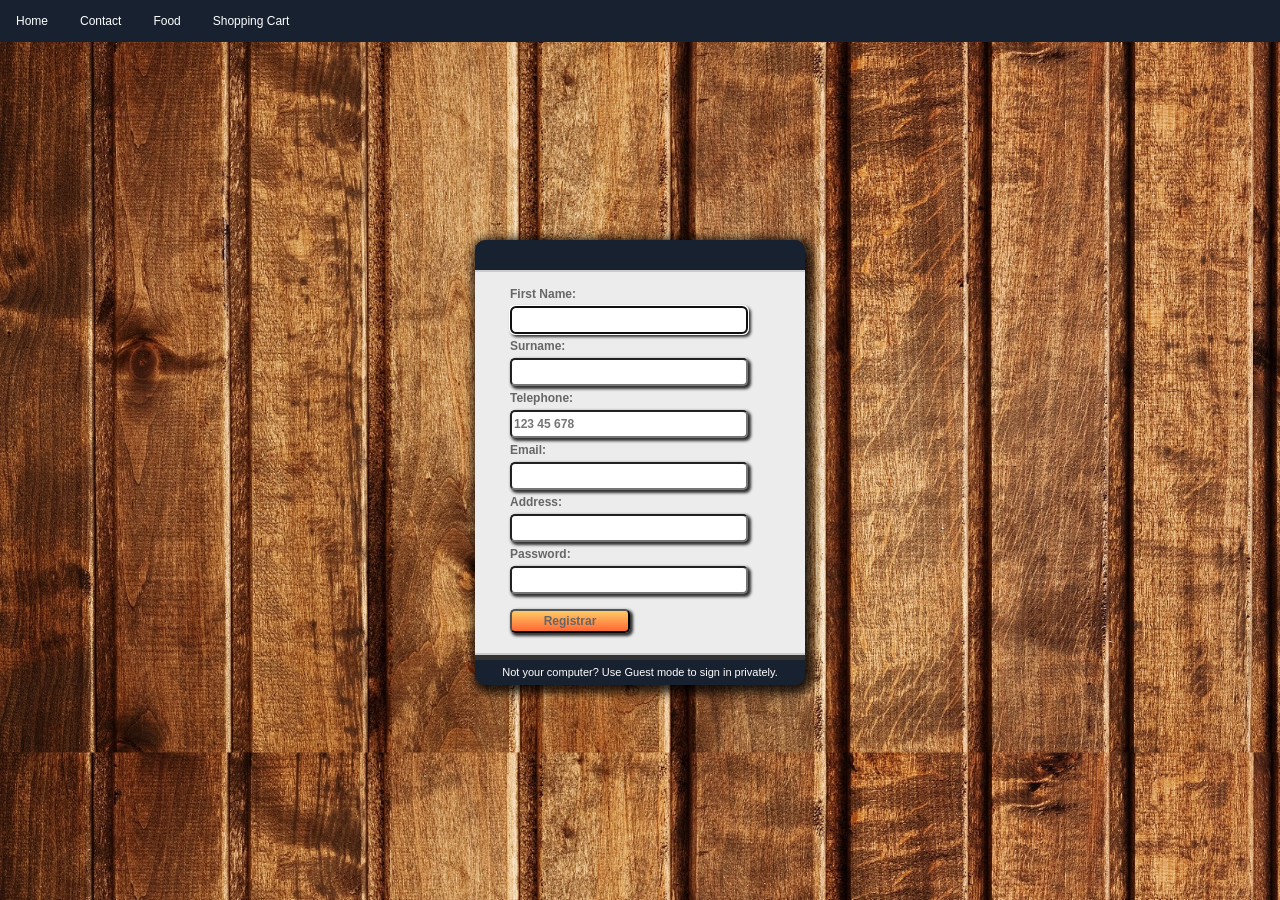
==== relDesigns/src/main/resources/static/createaccount.html @ 170c36c0 "los HTML de la carpeta static" ====
<!DOCTYPE html>
<html lang="es">
<head>
    <title>Formulario</title>
    <meta charset="utf-8">
    <link rel="stylesheet" href="disenios.css">
</head>
 
<body class="a">

	<ul class="a">
	  	<li class="b"><a class="active" href="/">Home</a></li>
	    <li class="b"><a href="/contact">Contact</a></li>
	    <li class="b"><a href="/food">Food</a></li>
	    <li class="b"><a href="/shoppingCart">Shopping Cart</a></li>
	</ul>
	
    <div id="envoltura">
        <div id="contenedor">
 
            <div id="cabecera"></div>
 
            <div id="cuerpo">
 
                <form id="form-login" action="/newUser" method="post" >
                    <p><label for="nombre">First Name:</label></p>
                        <input name="name" type="text" id="nombre" class="nombre" autofocus="" /></p>
 
                    <p><label for="apellidos">Surname:</label></p>
                        <input name="surname" type="text" id="surname" class="apellidos" /></p>
                        
 					<p><label for="telephone">Telephone:</label></p>
                        <input name="telephone" type="tel" id="telephone" class="correo" placeholder="123 45 678"/></p>
                        
                    <p><label for="mail">Email:</label></p>
                        <input name="mail" type="email" id="mail" class="correo" /></p>
                        
                    <p><label for="address">Address:</label></p>
                        <input name="address" type="name" id="address" class="correo" /></p>
 
                    <p><label for="password">Password:</label></p>
                        <input name="password" type="password" id="password" class="pass"  /></p>

                    <p id="bot"><input name="submit" type="submit" id="boton" value="Registrar" class="boton"/></p>
                </form>
            </div>
 
            <div id="pie">Not your computer? Use Guest mode to sign in privately.</div>
        </div>
 
    </div>
 
</body>
 
</html>
---- relDesigns/src/main/resources/static/disenios.css ----
ul.a{
    list-style-type: none;
    margin: 0;
    padding: 0;
    overflow: hidden;
    background-color: #182130;
}


li.b {
    float: left;
}


li.b a {
    display: block;
    color: white;
    text-align: center;
    padding: 14px 16px;
    text-decoration: none;
}

li.b a:hover {
    background-color: #111;
}


body.a{
 background-image: url("./images/fondo.jpg");
 background-size:100%;
 background-attachment:fixed;
}


body{
    background:#cc9;
    /*background:#181907;*/
    font-family:Arial, Helvetica, sans-serif;
    font-size:12px;
    margin: 0;
}
 
#registrar{
        float:left;
        width:80%;
        font-size:24px;
        font-weight:bold;
        color:#FFF;
        text-align:right;
}
 
#envoltura{
        position:absolute;
    /*left y top al 50% para que quede centrado en la pantalla*/
    left:50%;
    top:50%;
    margin-left:-165px;
    margin-top: -210px;
    width: 330px;
 
}
 
#contenedor{
    background-color:#182130;
    /*background-color:#356AA0;*/
    /*box-shadow: 0 0 0 9px rgba(128,0,0,.1);*/
    /*Margen de sombra alrededor del contenedor 8px negro*/
    box-shadow: 3px 3px 10px 5px rgba(0,0,0,.8);
    /*Las 3 l�neas siguientes, sirven para el borde redondeado
     * pero para diferentes navegadores*/
    -webkit-border-radius:5px;
    -moz-border-radius:10px;
    border-radius:10px;
}
 
#cabecera{
    /*linea azul que separa logo*/
    /*color:#FFF;*/
    height:30px;
    line-height:50px;
    text-align:center;
}
 
#cuerpo{
    background:#ececec;
    border:solid #ccc;
    /*aumentando el 2px 'aparece' un borde*/
    border-width: 2px 0;
    padding:15px 35px;
}
 
label{
    color: #666;
    font-weight: bold
}
 
input{
    /*border: 1px solid #999; No usar esta l�nea y dejar box-shadow hace efecto de profundidad*/
    border-radius:5px; /*probar con 10px se hacen ovalados los inputs*/
    box-shadow: 2px 2px 3px 1px rgba(0,0,0,.8);
    font:bold 12px Arial, Helvetica, sans-serif;
    height: 24px;
    line-height: 20px;
    padding:0 2px;
    width: 230px;
}
 
input#usuario{
    background:#ffc;                                                         
   
    padding-left: 10px;
}
 
input#contrasenia{
    background:#ffc;
    padding-left: 10px;
 
}
 
.boton{
    background: #ccc;
    /*background: -moz-linear-gradient(top,#eee,#ccc);*/
    /*background: -moz-linear-gradient(top,#fc6,#f63);*/
    background: -webkit-linear-gradient(top,#fc6,#f63);
    background: linear-gradient(top,#fc6,#f63);
    /*Color del texto*/
    color: #666;
    width: 120px;
}
 
/*Tip estas instrucciones animan al boton enviar
 * para que se vea como si se pulsara*/
.boton:active{
    position: relative;
    top: 3px;
}

.boton2{
    background: #ff0000;
    background: -moz-linear-gradient(top,#eee,#ccc);
    background: -moz-linear-gradient(top,#fc6,#f63);

    /*Color del texto*/
    color: #000000;
    width: 15px;
}
 
/*Tip estas instrucciones animan al boton enviar
 * para que se vea como si se pulsara*/
.boton2:active{
    position: relative;
    top: 3px;
}


 
#pie{
    border-top: 5px solid #333;
    color: #fff;
    font-size: 11px;
    height: 25px;
    line-height: 24px;
    text-align: center;
}
 
form,p{
    margin:0;
}
 
p{
    /*Para que los elementos del cuerpo
     * se separen entre ellos probar con
     * 10px 20px                      */
    padding-bottom: 5px;
}
 
/*Para separar el bot�n de ingresar*/
p#bot{
    padding-top: 10px;
}

/*-------------------------- Slider --------------------------*/
#slider {
   margin: 0 auto;
   width: 900px;
   max-width: 100%;
   text-align: center;
}
#slider input[type=radio] {
   display: none;
}
#slider label {
   cursor:pointer;
   text-decoration: none;
}

#slides {
   padding: 40px;
   position: relative;
   z-index: 1;
}

#overflow {
   width: 100%;
   overflow: hidden;
}
#slide1:checked ~ #slides .inner {
   margin-left: 0;
}
#slide2:checked ~ #slides .inner {
   margin-left: -100%;
}
#slide3:checked ~ #slides .inner {
   margin-left: -200%;
}
#slide4:checked ~ #slides .inner {
   margin-left: -300%;
}
#slides .inner {
   transition: margin-left 800ms cubic-bezier(0.770, 0.000, 0.175, 1.000);
   width: 400%;
   line-height: 0;
   height: 300px;
}
#slides .slide {
   width: 25%;
   float:left;
   display: flex;
   justify-content: center;
   align-items: center;
   height: 100%;
}

#controls {
   margin: -180px 0 0 0;
   width: 100%;
   height: 50px;
   z-index: 3;
   position: relative;
}
#controls label {
   transition: opacity 0.2s ease-out;
   display: none;
   width: 50px;
   height: 50px;
   opacity: .4;
}
#controls label:hover {
   opacity: 1;
}
#slide1:checked ~ #controls label:nth-child(2),
#slide2:checked ~ #controls label:nth-child(3),
#slide3:checked ~ #controls label:nth-child(4),
#slide4:checked ~ #controls label:nth-child(1) {
   background: url(https://image.flaticon.com/icons/svg/130/130884.svg) no-repeat;
   float:right;
   margin: -25 -50px 0 0;
   display: block;
}

#slide1:checked ~ #controls label:nth-last-child(2),
#slide2:checked ~ #controls label:nth-last-child(3),
#slide3:checked ~ #controls label:nth-last-child(4),
#slide4:checked ~ #controls label:nth-last-child(1) {
   background: url(https://image.flaticon.com/icons/svg/130/130882.svg) no-repeat;
   float:left;
   margin: -25 0 0 -50px;
   display: block;
}
#bullets {
   margin: 150px 0 0;
   text-align: center;
}
#bullets label {
   display: inline-block;
   width: 10px;
   height: 10px;
   border-radius:100%;
   background: #ccc;
   margin: 0 10px;
}

#slide1:checked ~ #bullets label:nth-child(1),
#slide2:checked ~ #bullets label:nth-child(2),
#slide3:checked ~ #bullets label:nth-child(3),
#slide4:checked ~ #bullets label:nth-child(4) {
   background: #444;
}
@media screen and (max-width: 900px) {
   #slide1:checked ~ #controls label:nth-child(2),
   #slide2:checked ~ #controls label:nth-child(3),
   #slide3:checked ~ #controls label:nth-child(4),
   #slide4:checked ~ #controls label:nth-child(1),
   #slide1:checked ~ #controls label:nth-last-child(2),
   #slide2:checked ~ #controls label:nth-last-child(3),
   #slide3:checked ~ #controls label:nth-last-child(4),
   #slide4:checked ~ #controls label:nth-last-child(1) {
      margin: 0;
   }
   #slides {
      max-width: calc(100% - 140px);
      margin: 0 auto;
   }
}

.box {
  background-color: lightgray;
  margin: 10px;
  width: 200px;
  height: 100px;
}

.alternate {
  box-sizing: border-box;
}
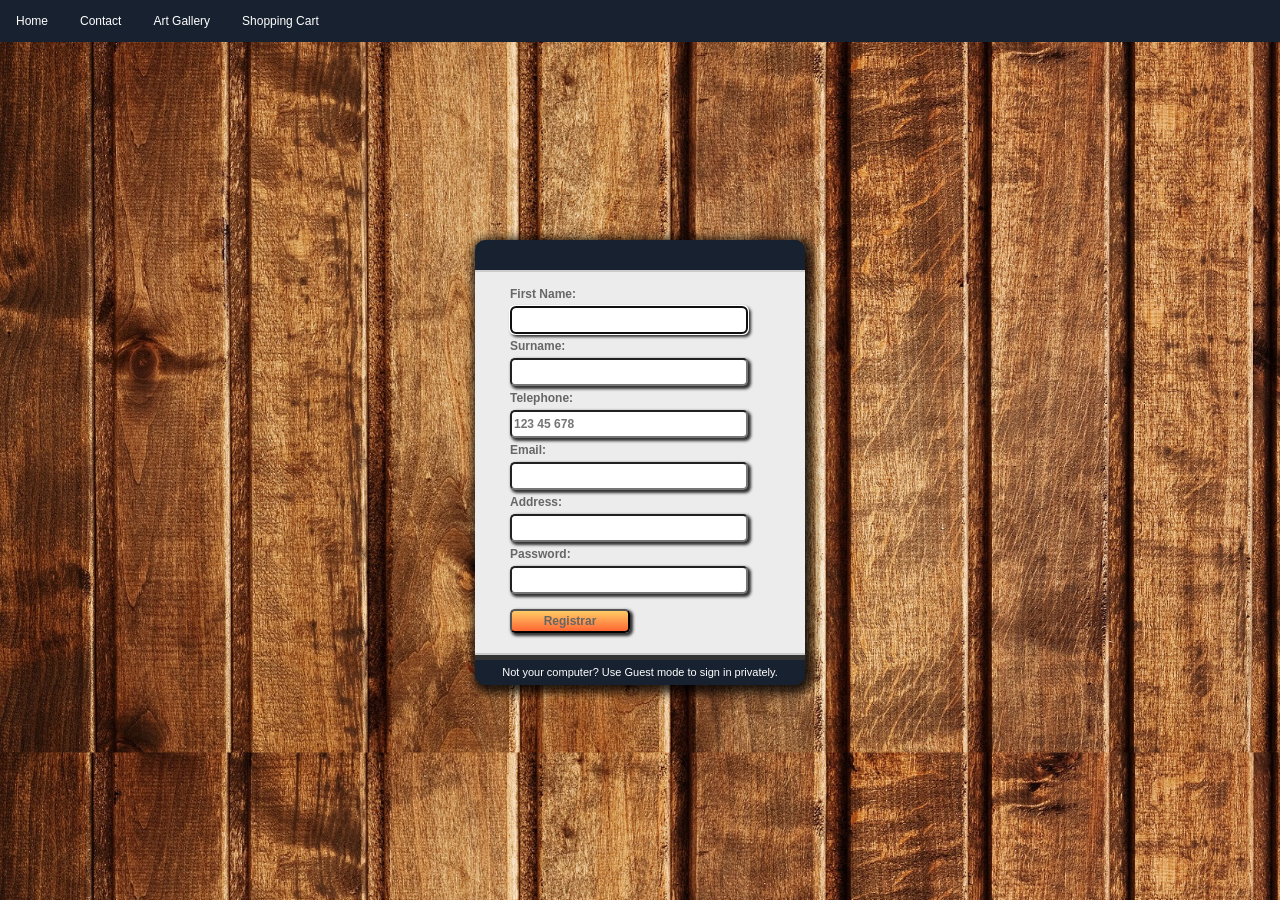
==== commit 5edb354f: "Cambio de nombres para crear una galeria de arte." ====
--- a/relDesigns/src/main/resources/static/createaccount.html
+++ b/relDesigns/src/main/resources/static/createaccount.html
@@ -11,7 +11,7 @@
 	<ul class="a">
 	  	<li class="b"><a class="active" href="/">Home</a></li>
 	    <li class="b"><a href="/contact">Contact</a></li>
-	    <li class="b"><a href="/food">Food</a></li>
+	    <li class="b"><a href="/artGallery">Art Gallery</a></li>
 	    <li class="b"><a href="/shoppingCart">Shopping Cart</a></li>
 	</ul>
 	
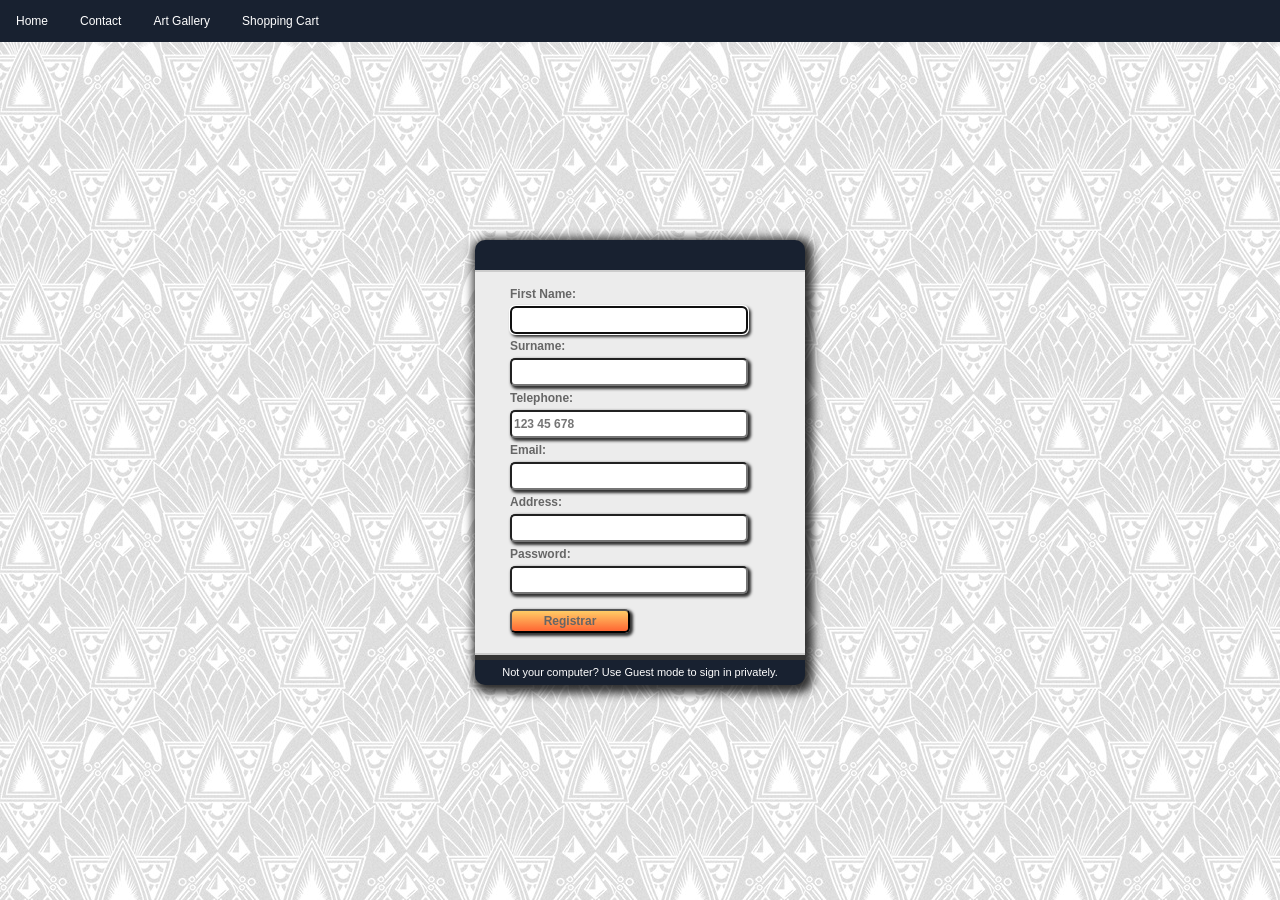
==== commit 61cbbca4: "Casi terminado el CSRF" ====
--- a/relDesigns/src/main/resources/static/createaccount.html
+++ b/relDesigns/src/main/resources/static/createaccount.html
@@ -42,6 +42,7 @@
                         <input name="password" type="password" id="password" class="pass"  /></p>
 
                     <p id="bot"><input name="submit" type="submit" id="boton" value="Registrar" class="boton"/></p>
+                	<input type="hidden" name="_csrf" value="{{token}}">
                 </form>
             </div>
  
--- a/relDesigns/src/main/resources/static/disenios.css
+++ b/relDesigns/src/main/resources/static/disenios.css
@@ -27,8 +27,7 @@
 
 body.a{
  background-image: url("./images/fondo.jpg");
- background-size:100%;
- background-attachment:fixed;
+
 }
 
 
